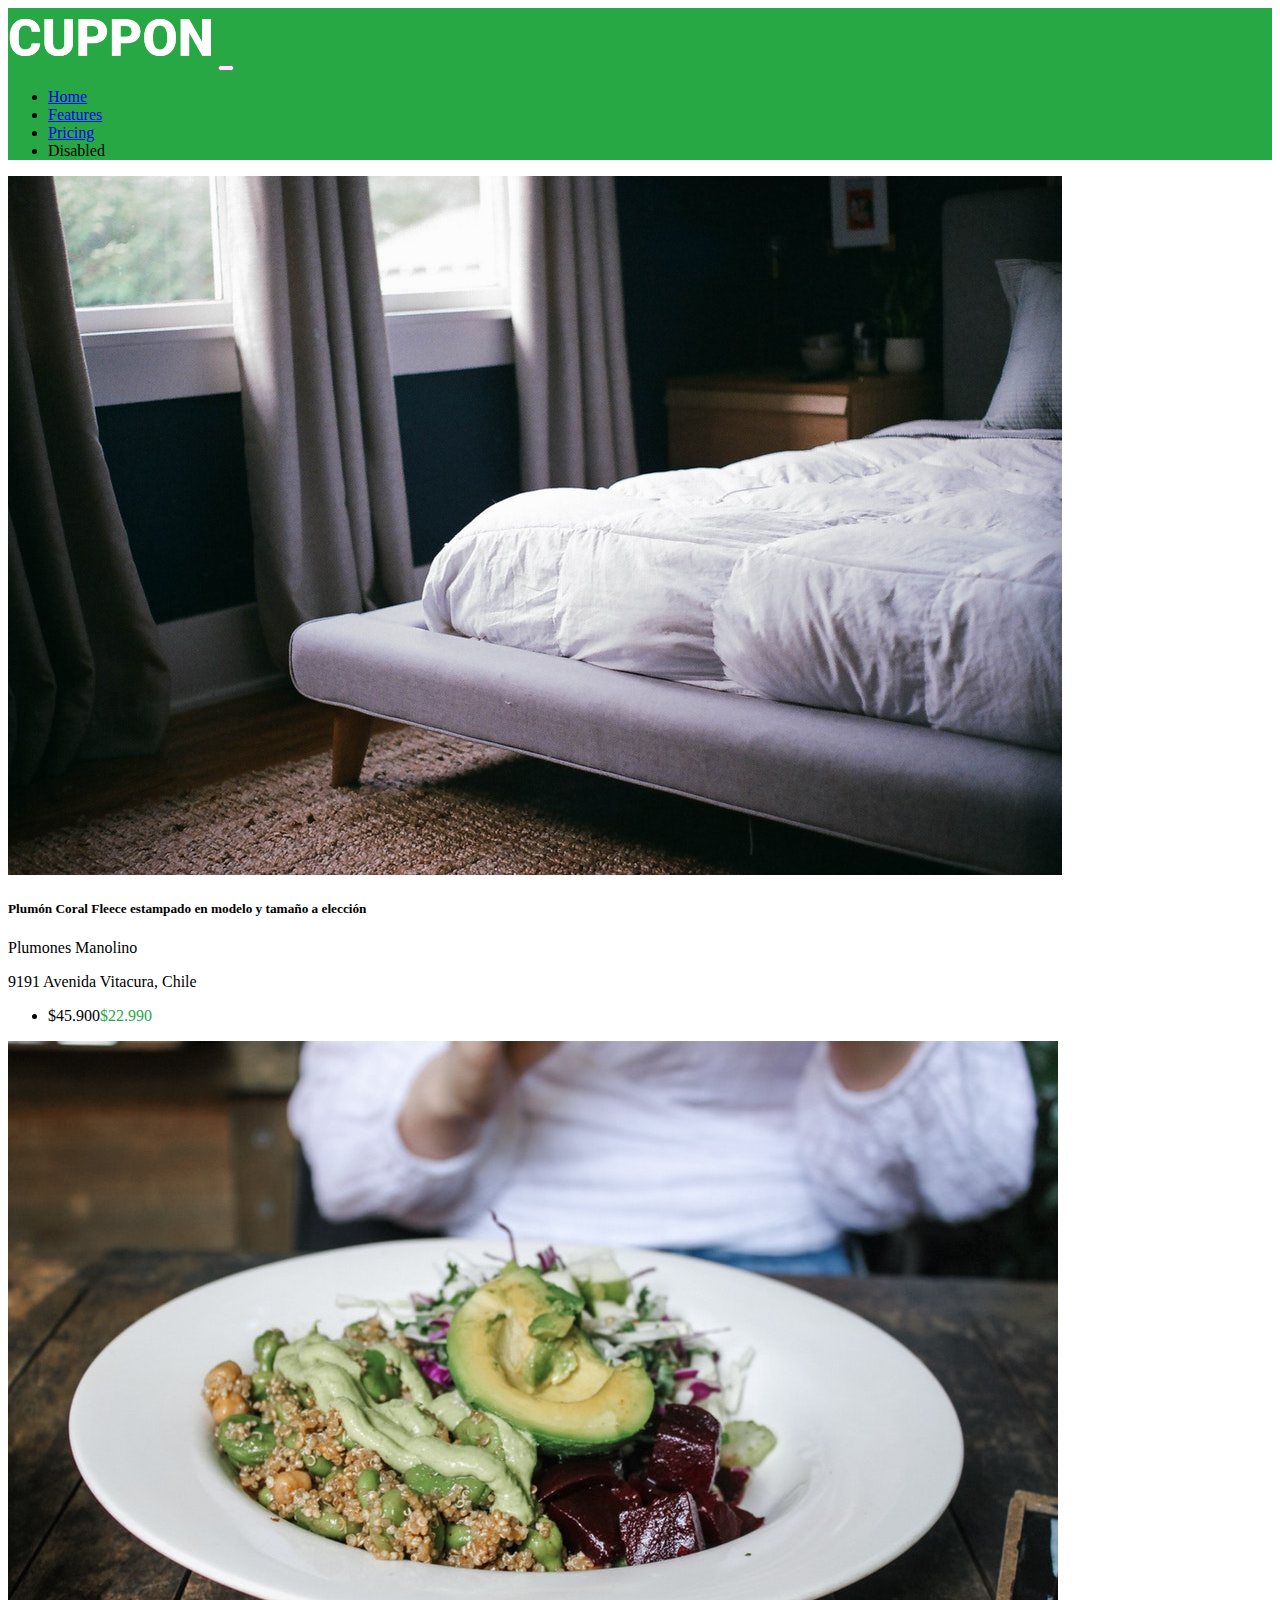
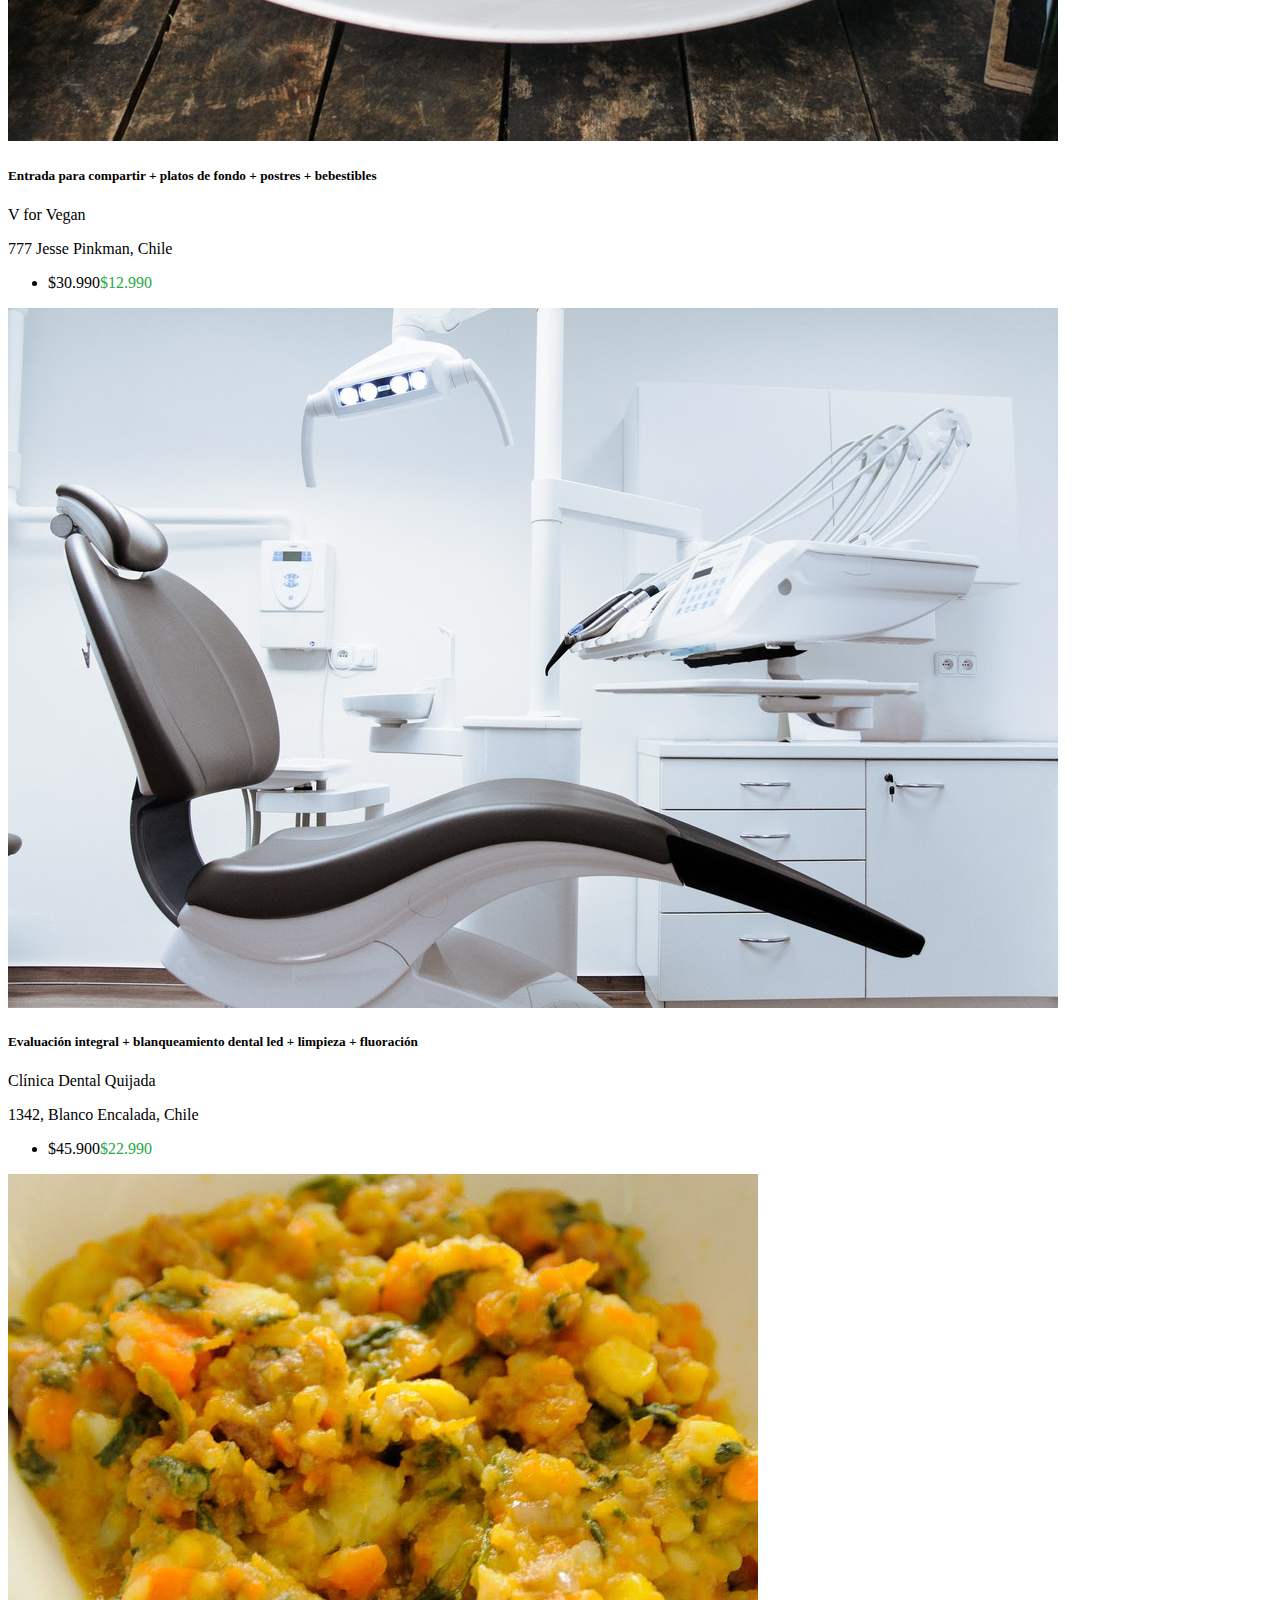
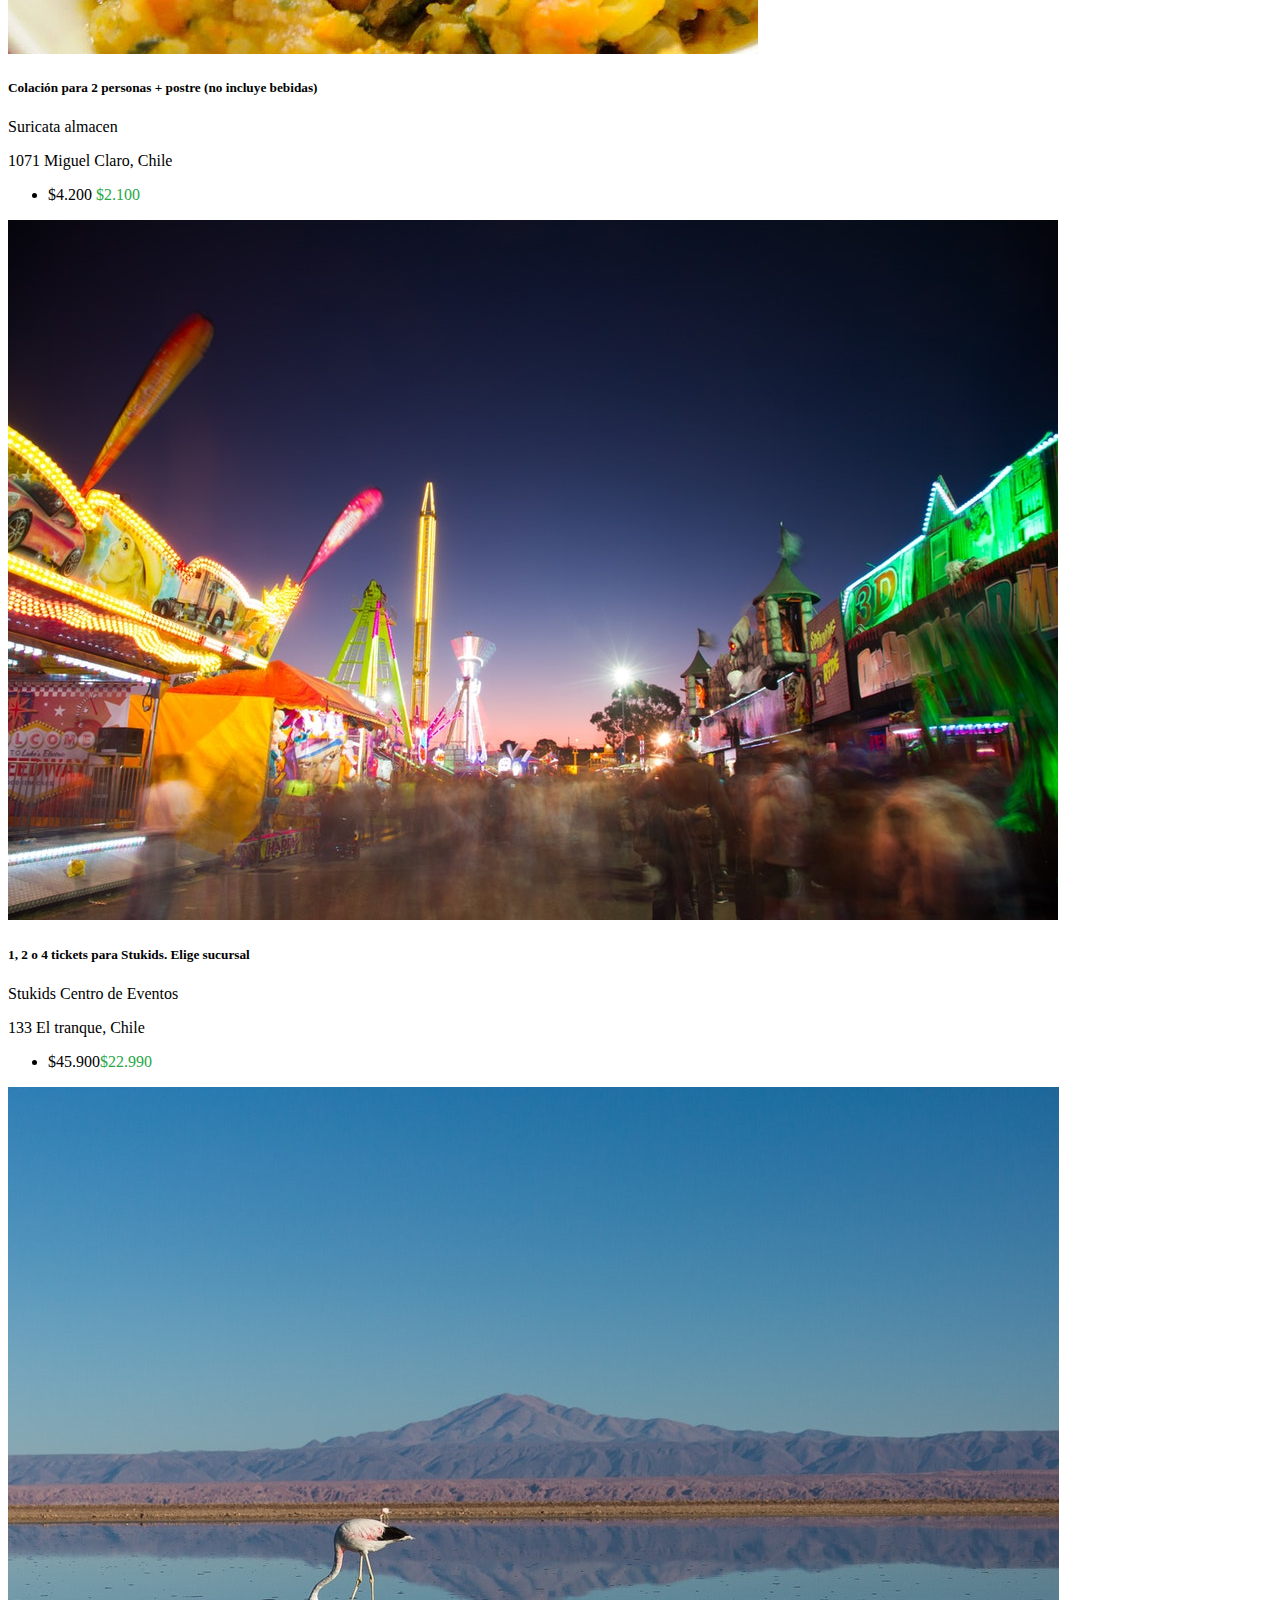
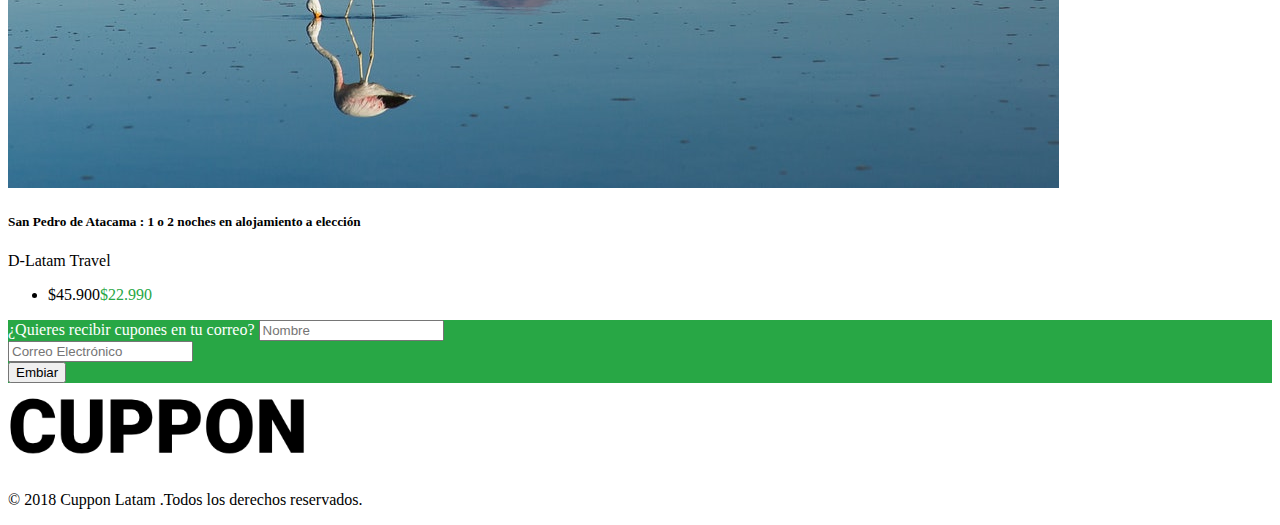
==== cuppon.html @ a2a0f68a "Desafío Final" ====
<!doctype html>
<html lang="es">

<head>
  <title>Cuppon</title>
  <!-- Required meta tags -->
  <meta charset="utf-8">
  <meta name="viewport" content="width=device-width, initial-scale=1, shrink-to-fit=no">
  <link rel="preconnect" href="https://fonts.googleapis.com">
  <link rel="preconnect" href="https://fonts.gstatic.com" crossorigin>
  <link href="https://fonts.googleapis.com/css2?family=Roboto:wght@300;500&display=swap" rel="stylesheet">
  <link rel="stylesheet" href="https://cdnjs.cloudflare.com/ajax/libs/font-awesome/6.1.1/css/all.min.css"
    integrity="sha512-KfkfwYDsLkIlwQp6LFnl8zNdLGxu9YAA1QvwINks4PhcElQSvqcyVLLD9aMhXd13uQjoXtEKNosOWaZqXgel0g=="
    crossorigin="anonymous" referrerpolicy="no-referrer" />
  <!-- Bootstrap CSS v5.0.2 -->
  <link rel="stylesheet" href="https://cdn.jsdelivr.net/npm/bootstrap@5.0.2/dist/css/bootstrap.min.css"
    integrity="sha384-EVSTQN3/azprG1Anm3QDgpJLIm9Nao0Yz1ztcQTwFspd3yD65VohhpuuCOmLASjC" crossorigin="anonymous">
    <link rel="shortcut icon" href="assets/img/logo-white.png" type="image/x-icon">
  <link rel="stylesheet" href="assets/css/cuppon.css">
</head>

<body>

  <nav class="navbar navbar-expand-lg navbar-light navbar-dark">
    <div class="container-fluid">
      <img class="logo_navbar" src="assets/img/logo-white.png" alt="logo Cuppon">
      <button class="navbar-toggler" type="button" data-bs-toggle="collapse" data-bs-target="#navbarNav" aria-controls="navbarNav" aria-expanded="false" aria-label="Toggle navigation">
        <span class="navbar-toggler-icon"></span>
      </button>
      <div class="collapse navbar-collapse justify-content-end" id="navbarNav">
        <ul class="navbar-nav">
          <li class="nav-item">
            <a class="nav-link active" aria-current="page" href="#">Home</a>
          </li>
          <li class="nav-item">
            <a class="nav-link" href="#">Features</a>
          </li>
          <li class="nav-item">
            <a class="nav-link" href="#">Pricing</a>
          </li>
          <li class="nav-item">
            <a class="nav-link disabled">Disabled</a>
          </li>
        </ul>
      </div>
    </div>
  </nav>

<main class="main">
<div class="content-card pt-3 ps-4 pe-4">
  <div class="row">
    <div class="col-xs-12 col-md-4">
    <div class="card m-3 shadow rounded">
      <img src="assets/img/cupon-1.jpg" alt="imagen1">
      <div class="card-body">
        <h5 class="card-title">Plumón Coral Fleece estampado en modelo y tamaño a elección</h5>
        <p class="card-text mb-0 parrafo1">Plumones Manolino</p>
        <p class="card-text texto1"><i class="fa-solid fa-location-dot"></i> 9191 Avenida Vitacura, Chile</p>
      </div>
      <ul class="list-group list-group-flush">
        <li class="list-group-item text-end pb-0"><p class="texto2"><span class="px-3"> $45.900</span><span class="parrafo2 fs-5">$22.990</span></p></li>
      </ul>
    </div>
    </div>

    <div class="col-xs-12 col-md-4">
      <div class="card m-3 shadow rounded">
        <img src="assets/img/cupon-2.jpg" alt="imagen1">
        <div class="card-body">
          <h5 class="card-title">Entrada para compartir + platos de fondo + postres + bebestibles</h5>
          <p class="card-text mb-0 parrafo1">V for Vegan</p>
          <p class="card-text texto1"><i class="fa-solid fa-location-dot"></i> 777 Jesse Pinkman, Chile</p>
        </div>
        <ul class="list-group list-group-flush">
          <li class="list-group-item text-end pb-0"><p class="texto2"><span class="px-3"> $30.990</span><span class="parrafo2 fs-5">$12.990</span></p></li>
        </ul>
      </div>
      </div>

      <div class="col-xs-12 col-md-4">
        <div class="card m-3 shadow rounded">
          <img src="assets/img/cupon-3.jpg" alt="imagen1">
          <div class="card-body">
            <h5 class="card-title">Evaluación integral + blanqueamiento dental led + limpieza + fluoración</h5>
            <p class="card-text mb-0 parrafo1">Clínica Dental Quijada</p>
            <p class="card-text texto1"><i class="fa-solid fa-location-dot"></i> 1342, Blanco Encalada, Chile</p>
          </div>
          <ul class="list-group list-group-flush">
            <li class="list-group-item text-end pb-0"><p class="texto2"><span class="px-3"> $45.900</span><span class="parrafo2 fs-5">$22.990</span></p></li>
          </ul>
        </div>
        </div>

        <div class="col-xs-12 col-md-4">
          <div class="card m-3 shadow rounded">
            <img src="assets/img/cupon-4.jpg" alt="imagen1">
            <div class="card-body">
              <h5 class="card-title">Colación para 2 personas + postre (no incluye bebidas)</h5>
              <p class="card-text mb-0 parrafo1">Suricata almacen</p>
              <p class="card-text texto1"><i class="fa-solid fa-location-dot"></i> 1071 Miguel Claro, Chile</p>
            </div>
            <ul class="list-group list-group-flush">
              <li class="list-group-item text-end pb-0"><p class="texto2"><span class="px-3"> $4.200</span><span class="parrafo2 fs-5"> $2.100</span></p></li>
            </ul>
          </div>
          </div>
          <div class="col-xs-12 col-md-4">
            <div class="card m-3 shadow rounded">
              <img src="assets/img/cupon-5.jpg" alt="imagen1">
              <div class="card-body">
                <h5 class="card-title">1, 2 o 4 tickets para Stukids. Elige sucursal</h5>
                <p class="card-text mb-0 parrafo1">Stukids Centro de Eventos</p>
                <p class="card-text texto1"><i class="fa-solid fa-location-dot"></i> 133 El tranque, Chile</p>
              </div>
              <ul class="list-group list-group-flush">
                <li class="list-group-item text-end pb-0"><p class="texto2"><span class="px-3"> $45.900</span><span class="parrafo2 fs-5">$22.990</span></p></li>
              </ul>
            </div>
            </div>

            <div class="col-xs-12 col-md-4">
              <div class="card m-3 shadow rounded">
                <img src="assets/img/cupon-6.jpg" alt="imagen1">
                <div class="card-body">
                  <h5 class="card-title">San Pedro de Atacama : 1 o 2 noches en alojamiento a elección</h5>
                  <p class="card-text mb-0 parrafo1">D-Latam Travel</p>
                  
                </div>
                <ul class="list-group list-group-flush">
                  <li class="list-group-item text-end pb-0"><p class="texto2"><span class="px-3"> $45.900</span><span class="parrafo2 fs-5">$22.990</span></p></li>
                </ul>
              </div>
              </div>
  </div>
</div>
</main>

<form class="formulario p-4 mt-5">
  <div class="container-fluid">
    <div class="mb-3 text-center colores">
      <label for="formGroupExampleInput" class="form-label mb-3 fs-5">¿Quieres recibir cupones en tu correo?</label>
      <input type="text" class="form-control" id="formGroupExampleInput" placeholder="Nombre">
    </div>
    <div class="mb-3">
      <input type="email" class="form-control" id="formGroupExampleInput2" placeholder="Correo Electrónico">
    </div>
    <div class="d-grid gap-2 col-1 mx-auto justify-content-center">
      <button class="btn btn-light">Embiar</button>
    </div>
  </div>
  
</form>

<footer class="p-4 text-center">
<div class="container-fluid">
  <img class="imagen_footer my-2" src="assets/img/logo-black.png" alt="logo">
  <p class="parrafo_footer fs-7">© 2018 Cuppon Latam .Todos los derechos reservados.</p>
</div>
</footer>

  <!-- Bootstrap JavaScript Libraries -->
  <script src="https://cdn.jsdelivr.net/npm/@popperjs/core@2.9.2/dist/umd/popper.min.js"
    integrity="sha384-IQsoLXl5PILFhosVNubq5LC7Qb9DXgDA9i+tQ8Zj3iwWAwPtgFTxbJ8NT4GN1R8p"
    crossorigin="anonymous"></script>
  <script src="https://cdn.jsdelivr.net/npm/bootstrap@5.0.2/dist/js/bootstrap.min.js"
    integrity="sha384-cVKIPhGWiC2Al4u+LWgxfKTRIcfu0JTxR+EQDz/bgldoEyl4H0zUF0QKbrJ0EcQF"
    crossorigin="anonymous"></script>
</body>

</html>
---- assets/css/cuppon.css ----
boody {
  font-family: 'Roboto', sans-serif;}


.navbar{
background-color:#28A745 ;
}

.logo_navbar{
  height: 60px; 
}
.parrafo2{
  color: #28A745;
}

.formulario{
  background-color: #28A745;
}
.colores {
  color:white;
}
.imagen_footer{
  width: 300px;
}
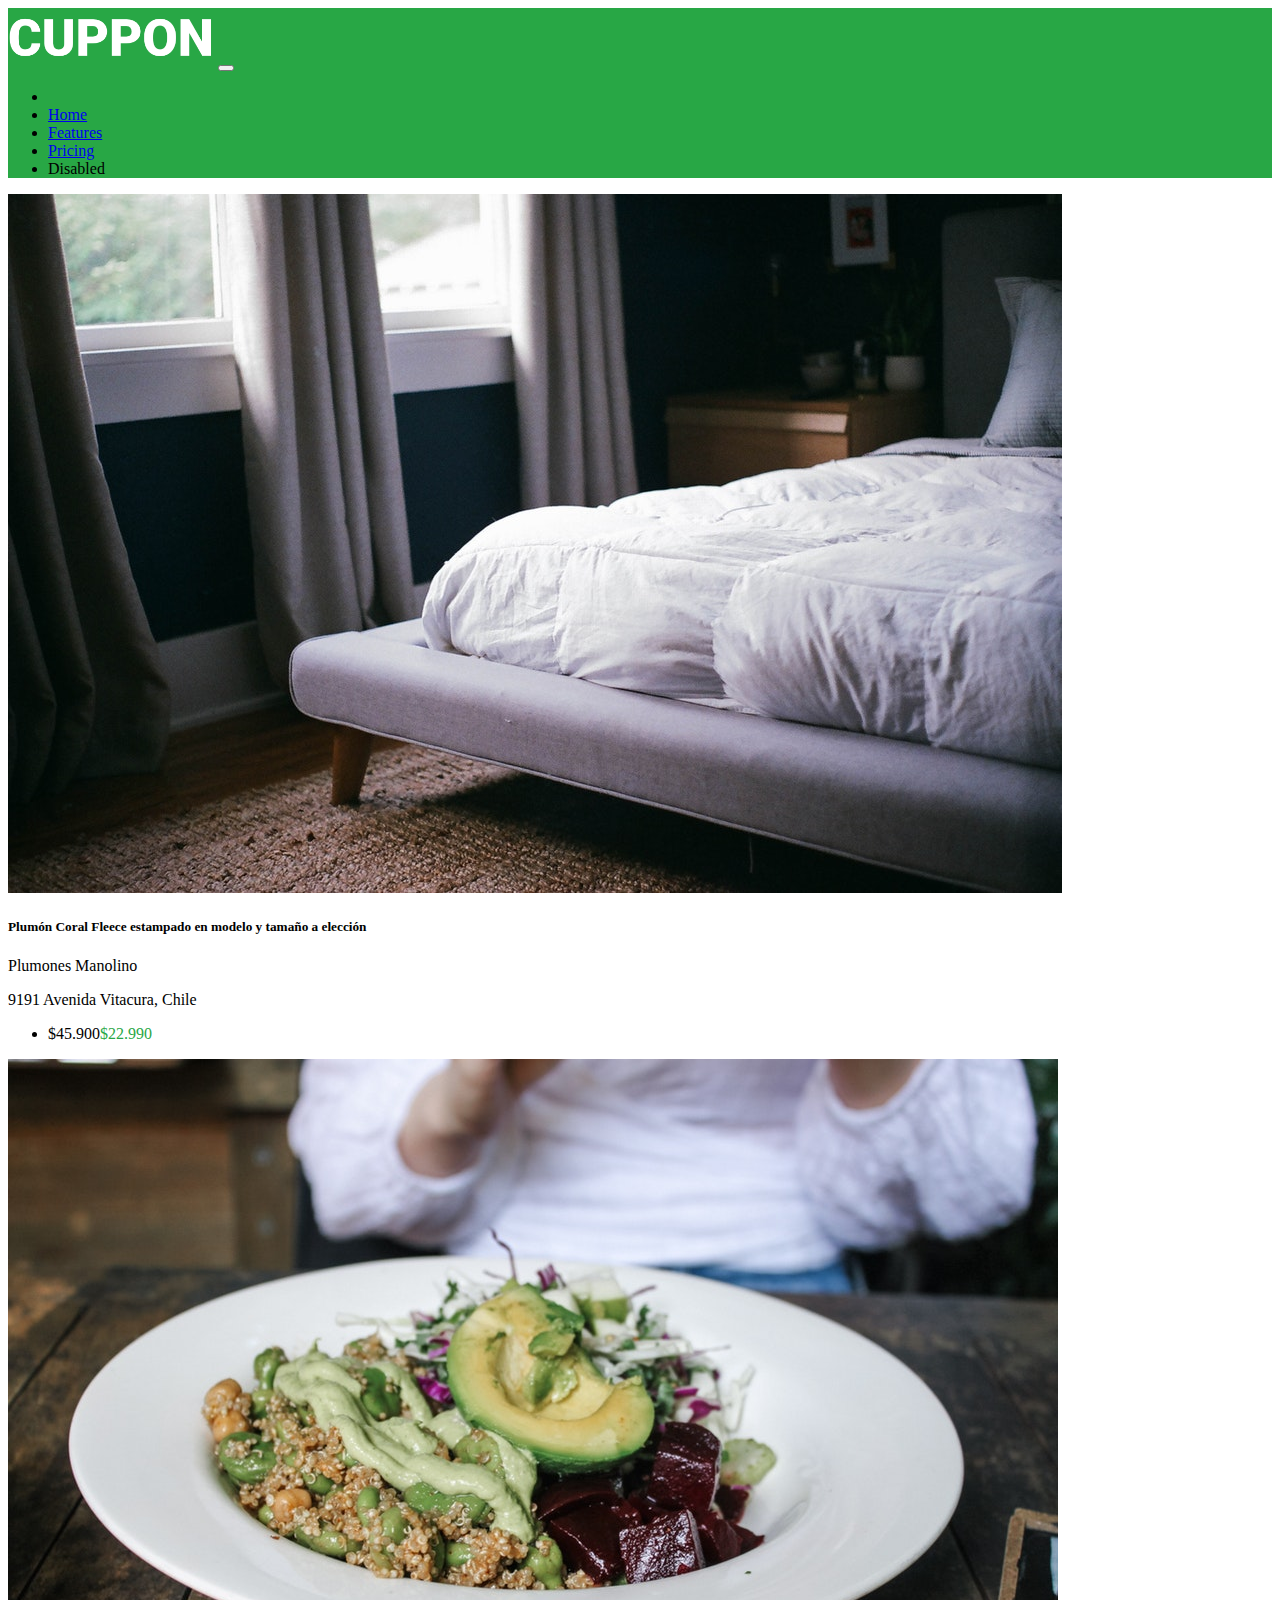
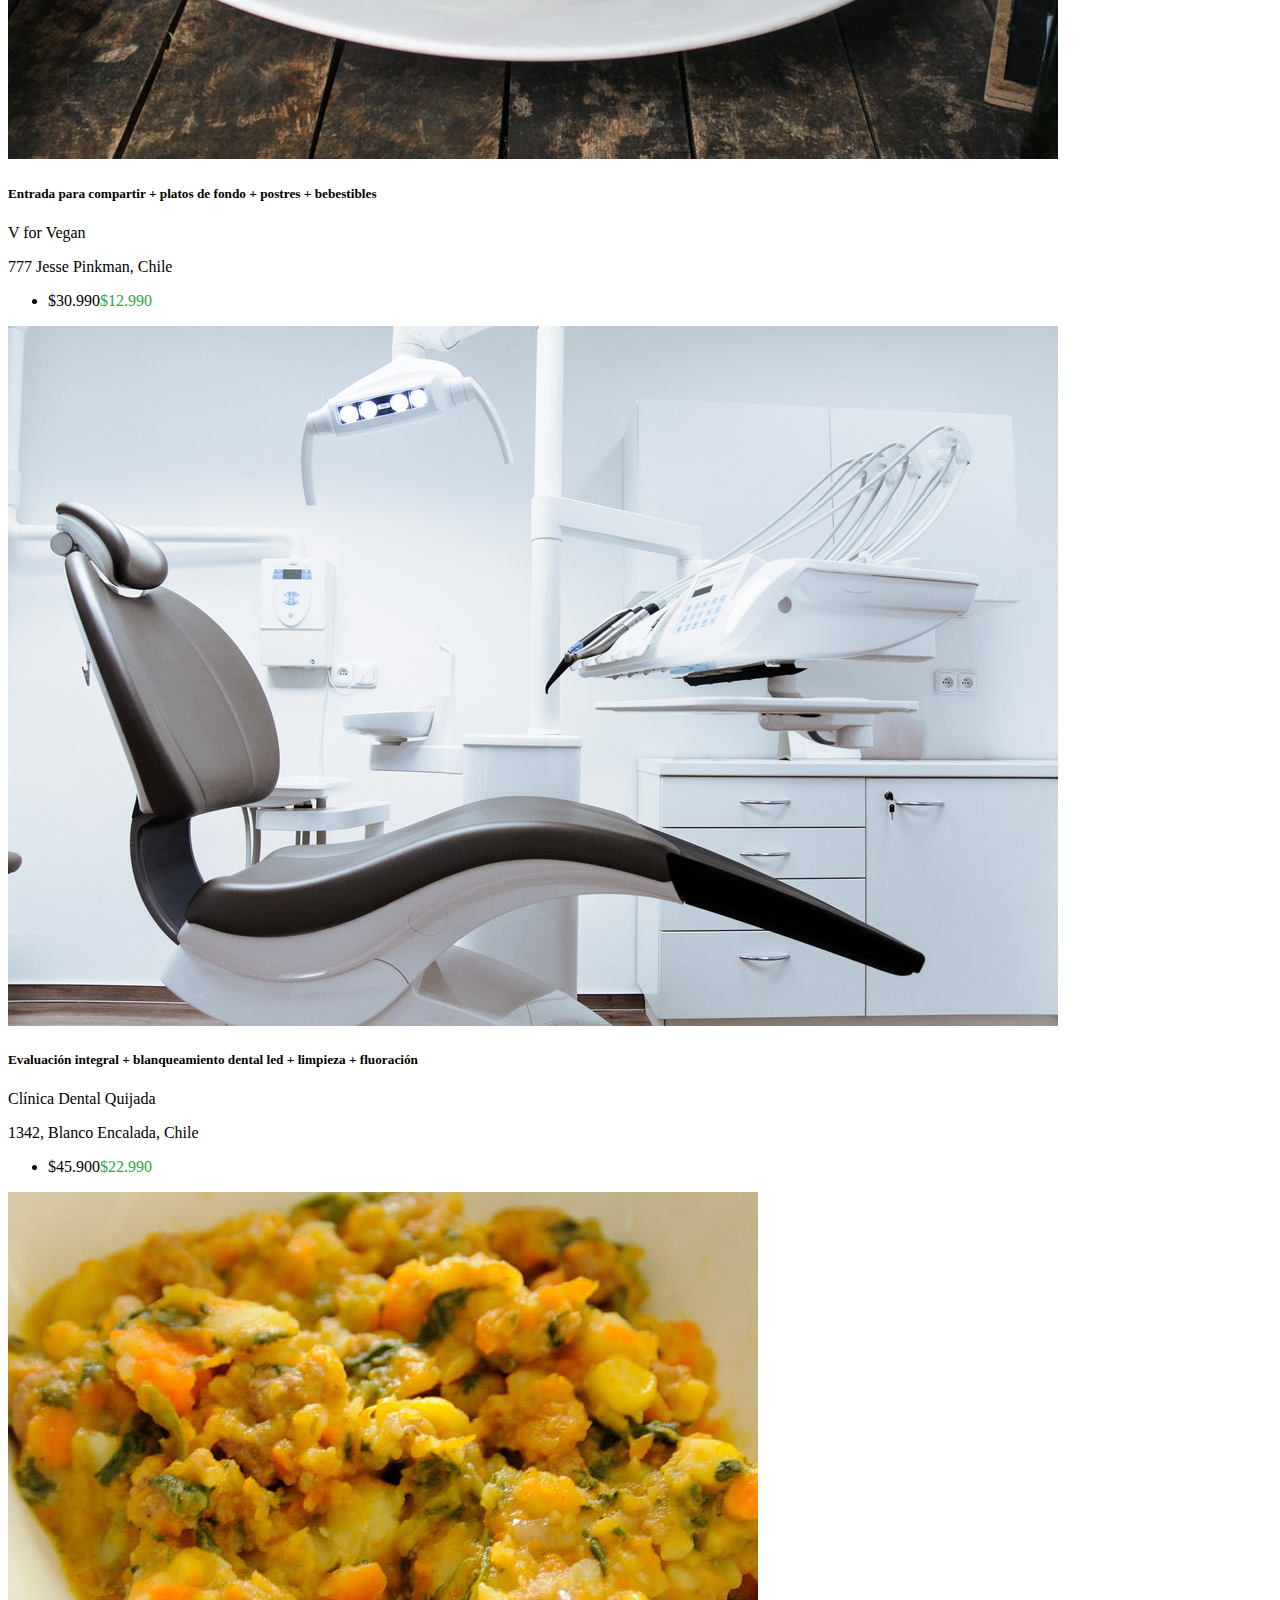
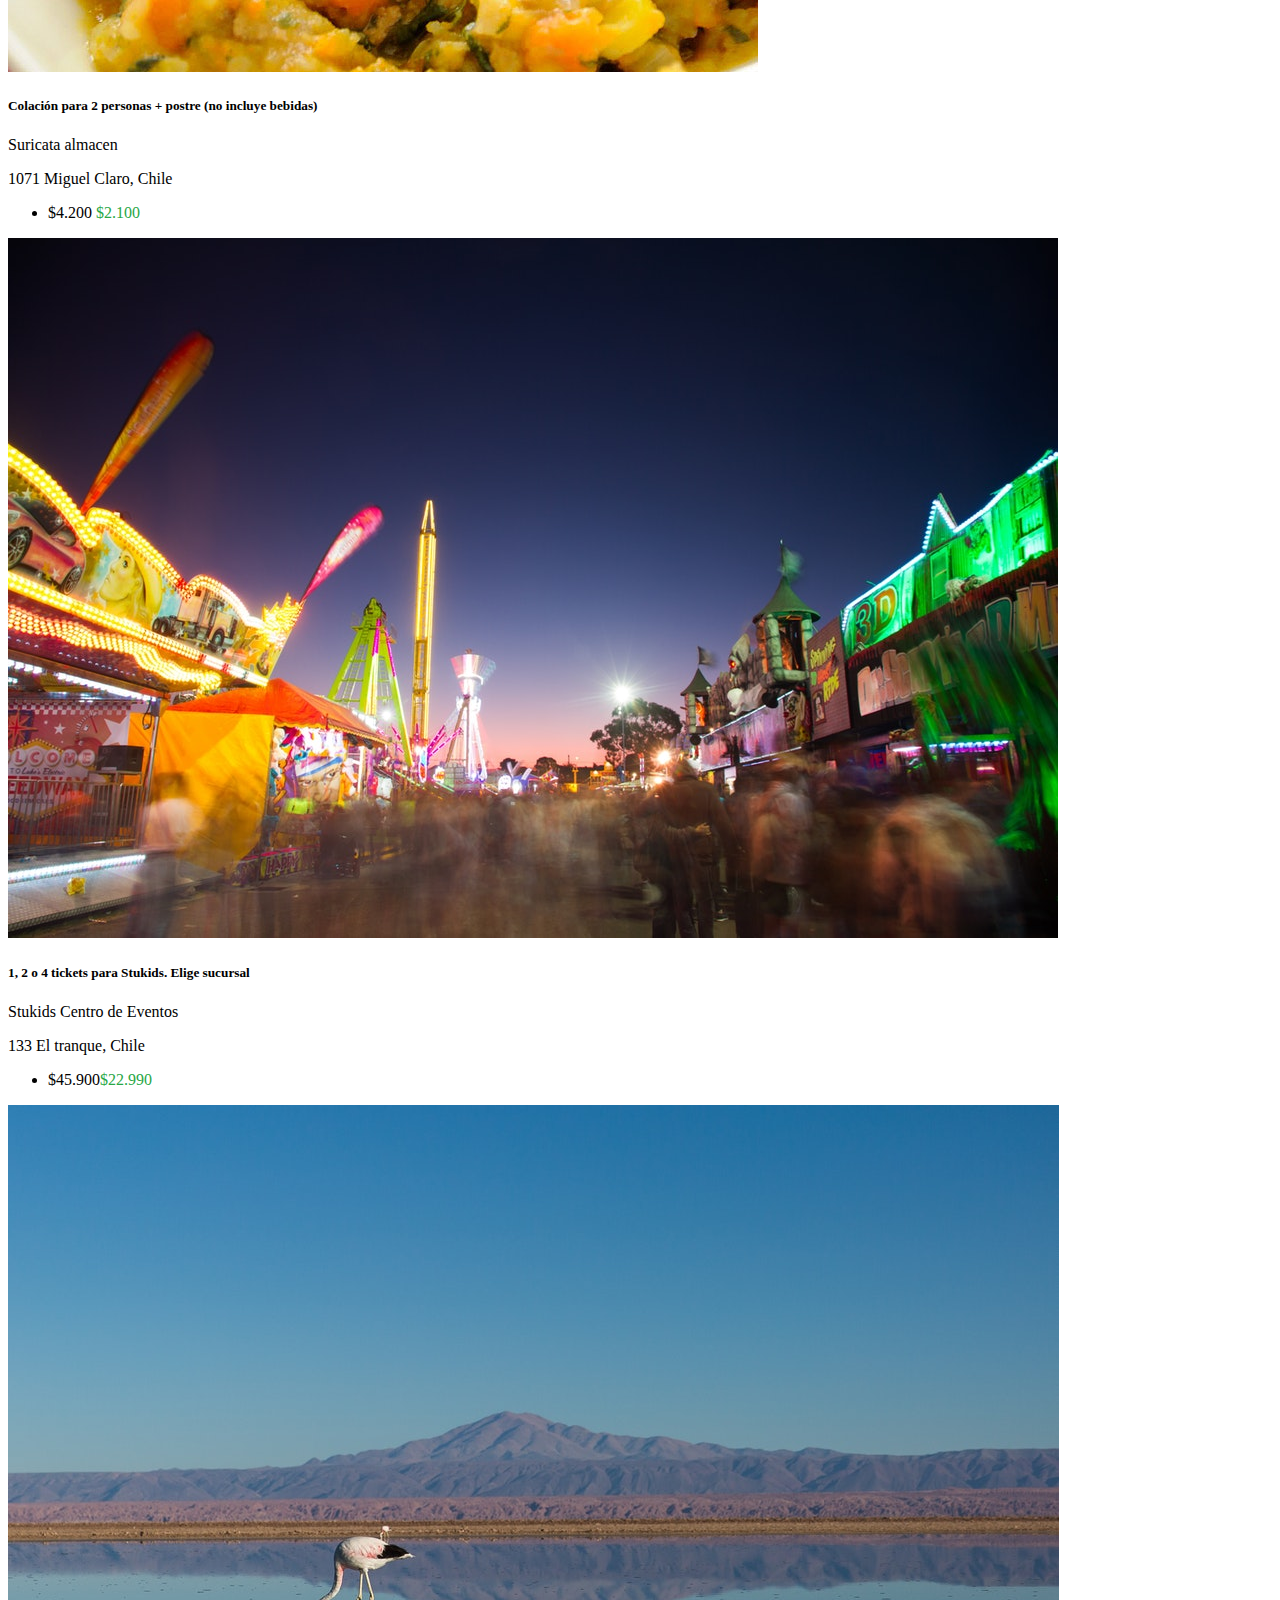
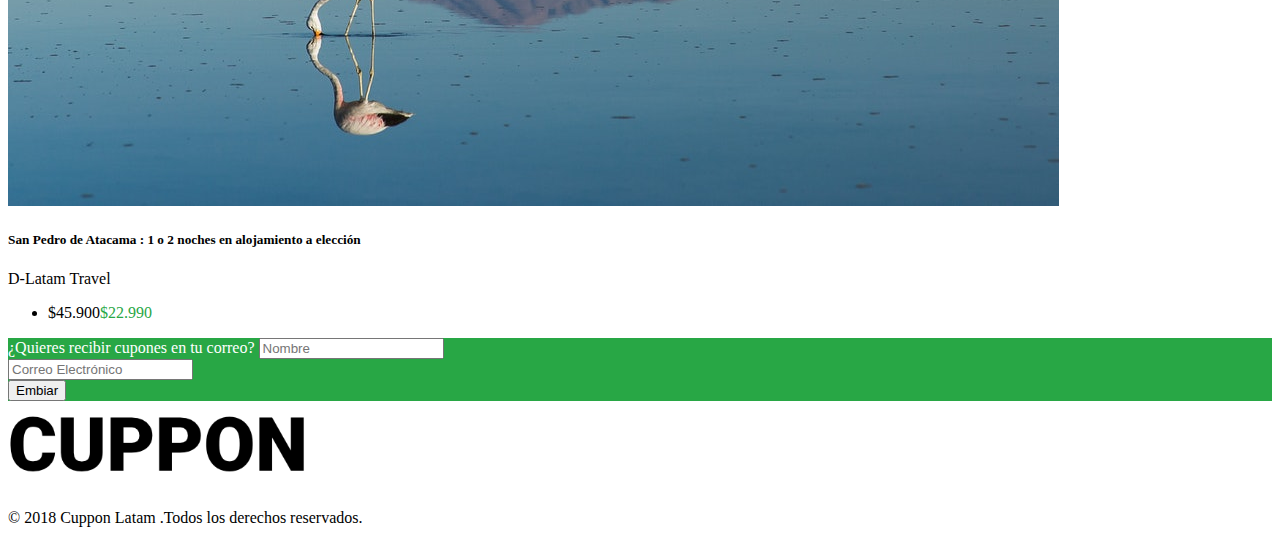
==== commit 9961e9e2: "barra de nav" ====
--- a/cuppon.html
+++ b/cuppon.html
@@ -29,7 +29,10 @@
       </button>
       <div class="collapse navbar-collapse justify-content-end" id="navbarNav">
         <ul class="navbar-nav">
-          <li class="nav-item">
+          <li class="inicio">
+            <a href="index.html"><i class="fa-solid fa-house"></i></a>
+          </li>
+          <li class="nav-item ">
             <a class="nav-link active" aria-current="page" href="#">Home</a>
           </li>
           <li class="nav-item">
--- a/assets/css/cuppon.css
+++ b/assets/css/cuppon.css
@@ -22,3 +22,6 @@
 .imagen_footer{
   width: 300px;
 }
+.inicio.{
+  justify-content: flex-start;
+}